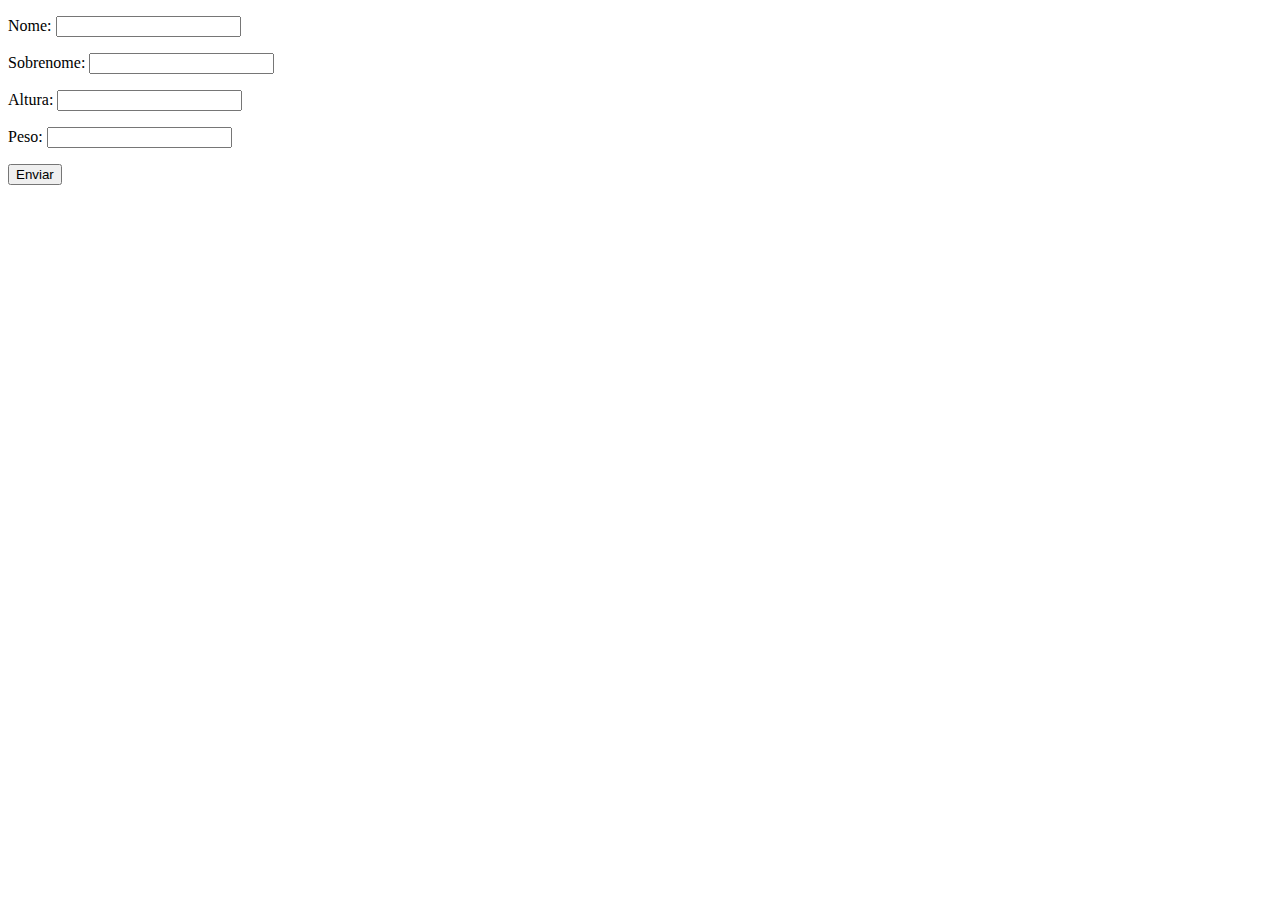
==== jsBasico-ArrayObjetosFuncoes/index.html @ 7d33771d "commit -m "inicio do projeto listaDeTarefas"" ====
<!DOCTYPE html>
<html lang="pt-BR">

<head>
    <meta charset="UTF-8">
    <meta name="viewport" content="width=device-width, initial-scale=1.0">
    <title>Exercícios</title>
</head>

<body>
    <form action="" class="form">
       
        <p>Nome: <input type="text" class="nome"></p>
        <p>Sobrenome: <input type="text" class="Sobrenome"></p>
        <p>Altura: <input type="text" class="Altura"></p>
        <p>Peso: <input type="text" class="Peso"></p>
        <button>Enviar</button>
    </form>

    <script src="js/script.js"></script>
</body>

</html>
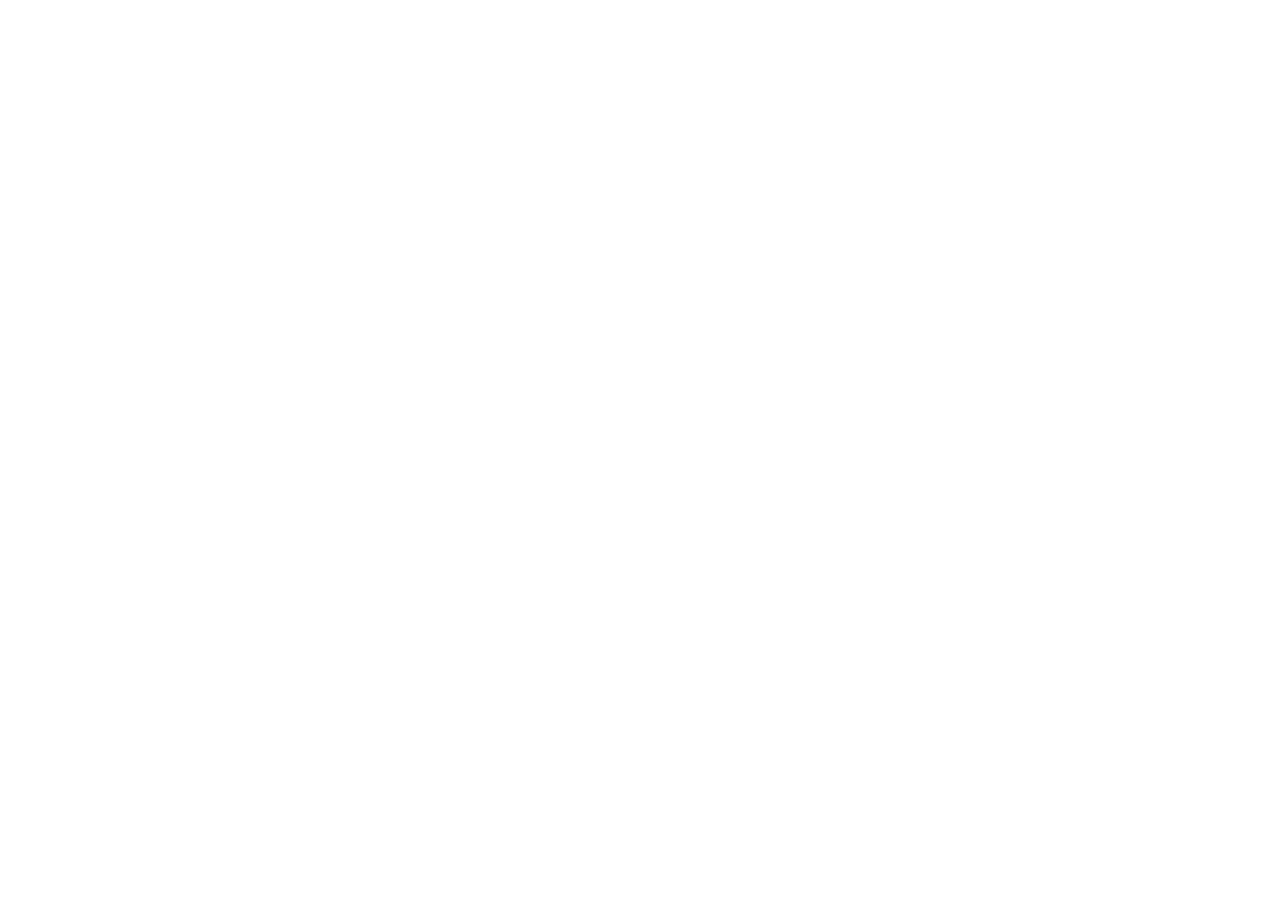
==== commit cfaf2b2c: "Removendo arquivos, adicionando projeto calculadora" ====
--- a/jsBasico-ArrayObjetosFuncoes/index.html
+++ b/jsBasico-ArrayObjetosFuncoes/index.html
@@ -4,19 +4,11 @@
 <head>
     <meta charset="UTF-8">
     <meta name="viewport" content="width=device-width, initial-scale=1.0">
-    <title>Exercícios</title>
+    <title>Calculadora</title>
 </head>
 
 <body>
-    <form action="" class="form">
-       
-        <p>Nome: <input type="text" class="nome"></p>
-        <p>Sobrenome: <input type="text" class="Sobrenome"></p>
-        <p>Altura: <input type="text" class="Altura"></p>
-        <p>Peso: <input type="text" class="Peso"></p>
-        <button>Enviar</button>
-    </form>
-
+    
     <script src="js/script.js"></script>
 </body>
 
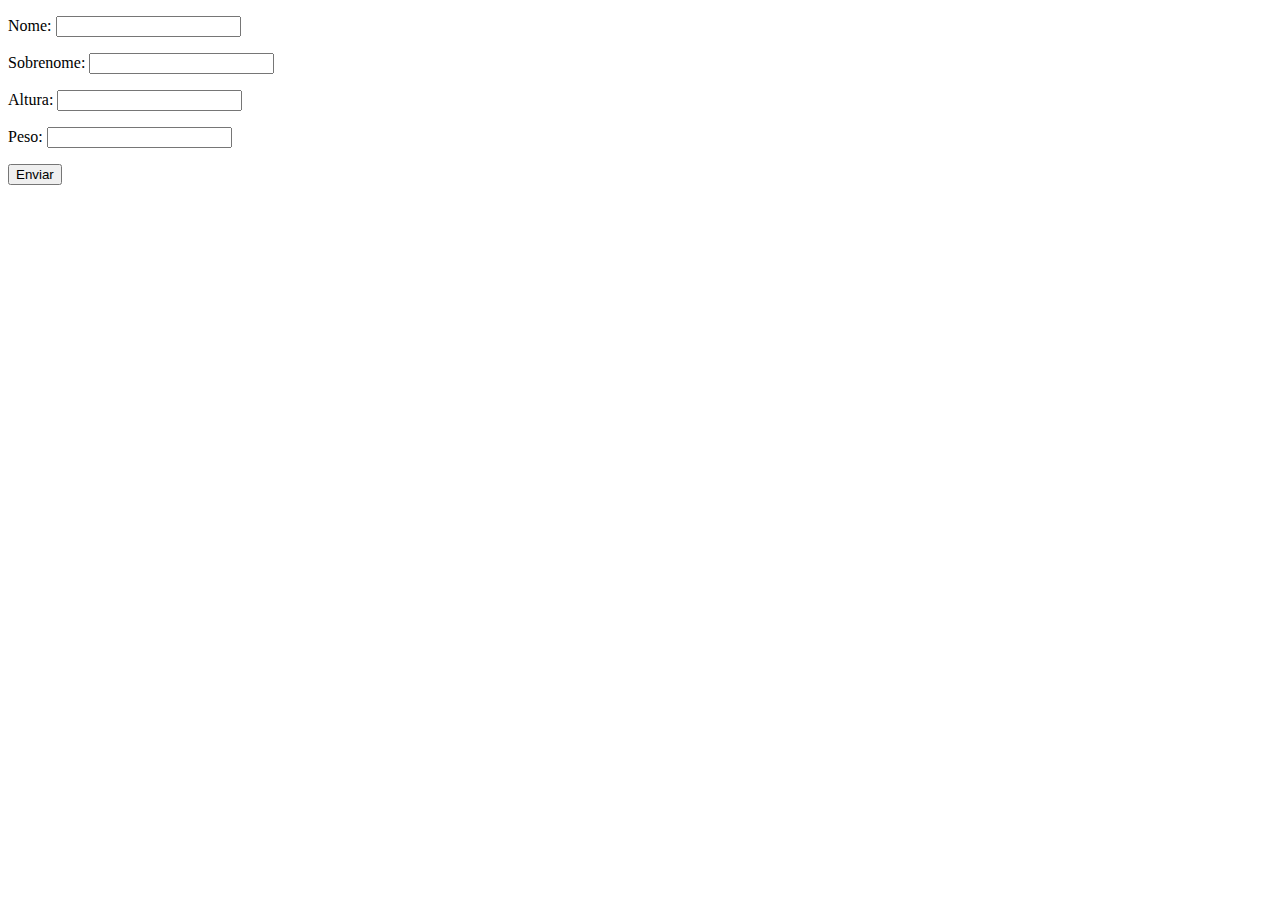
==== commit 82cf209e: "Projeto Calculadora finalizado" ====
--- a/jsBasico-ArrayObjetosFuncoes/index.html
+++ b/jsBasico-ArrayObjetosFuncoes/index.html
@@ -4,11 +4,19 @@
 <head>
     <meta charset="UTF-8">
     <meta name="viewport" content="width=device-width, initial-scale=1.0">
-    <title>Calculadora</title>
+    <title>Exercícios</title>
 </head>
 
 <body>
-    
+    <form action="" class="form">
+       
+        <p>Nome: <input type="text" class="nome"></p>
+        <p>Sobrenome: <input type="text" class="Sobrenome"></p>
+        <p>Altura: <input type="text" class="Altura"></p>
+        <p>Peso: <input type="text" class="Peso"></p>
+        <button>Enviar</button>
+    </form>
+
     <script src="js/script.js"></script>
 </body>
 
